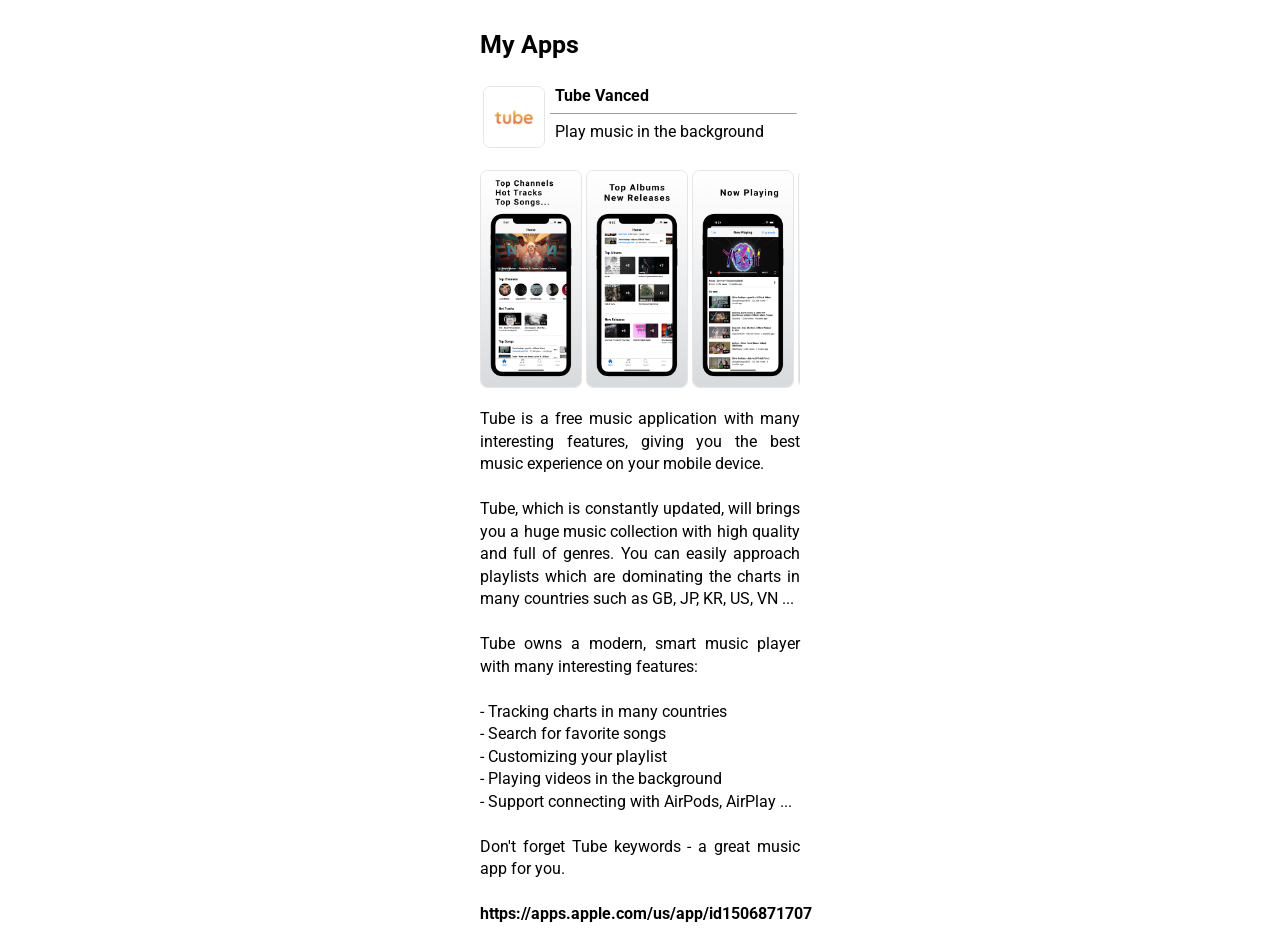
==== index.html @ 9ab32be0 "make it better" ====
<!DOCTYPE html
    PUBLIC "-//W3C//DTD XHTML 1.0 Transitional//EN" "http://www.w3.org/TR/xhtml1/DTD/xhtml1-transitional.dtd">
<html xmlns="http://www.w3.org/1999/xhtml">

<head>
    <meta http-equiv="Content-Type" content="text/html; charset=UTF-8" />
    <meta name="viewport" content="width=320, initial-scale=1.0, maximum-scale=1.0" />
    <title>iamhieudinh | My Apps</title>

    <link rel="preconnect" href="https://fonts.gstatic.com">
    <link href="https://fonts.googleapis.com/css2?family=Roboto:wght@300&display=swap" rel="stylesheet">

    <link rel="stylesheet" href="./style.css">

    <script data-ad-client="ca-pub-9423717699825885" async
        src="https://pagead2.googlesyndication.com/pagead/js/adsbygoogle.js"></script>
</head>

<body>
    <center>
        <div id="navigationController">
            <div id="navigationTitle">My Apps</div>
        </div>

        <table style="width: 320px;">
            <td>
                <img src="./music-hunter/assets/app-icon.png" align="left" width="60" height="60"
                    style="border-radius: 7.5px; border-style: solid; border-width: 1px; border-color:rgba(0, 0, 0, 0.1);" />

                <b style="margin-left: 10px; margin-right: 10px; font-weight: bold;">Tube Vanced</b>
                <hr width="245px" size="1px" align="right" />
                <b style="margin-left: 10px; margin-right: 10px; font-weight: normal;">Play music in the background</b>
            </td>
        </table>

        <br />

        <div style="width: 320px; overflow: auto; white-space: nowrap;">
            <img src="./music-hunter/assets/1.jpg" width="100" height="auto"
                style="border-radius: 7.5px; border-style: solid; border-width: 1px; border-color:rgba(0, 0, 0, 0.1);" />
            <img src="./music-hunter/assets/2.jpg" width="100" height="auto"
                style="border-radius: 7.5px; border-style: solid; border-width: 1px; border-color:rgba(0, 0, 0, 0.1);" />
            <img src="./music-hunter/assets/3.jpg" width="100" height="auto"
                style="border-radius: 7.5px; border-style: solid; border-width: 1px; border-color:rgba(0, 0, 0, 0.1);" />
            <img src="./music-hunter/assets/4.jpg" width="100" height="auto"
                style="border-radius: 7.5px; border-style: solid; border-width: 1px; border-color:rgba(0, 0, 0, 0.1);" />
            <img src="./music-hunter/assets/5.jpg" width="100" height="auto"
                style="border-radius: 7.5px; border-style: solid; border-width: 1px; border-color:rgba(0, 0, 0, 0.1);" />
            <img src="./music-hunter/assets/6.jpg" width="100" height="auto"
                style="border-radius: 7.5px; border-style: solid; border-width: 1px; border-color:rgba(0, 0, 0, 0.1);" />
            <img src="./music-hunter/assets/7.jpg" width="100" height="auto"
                style="border-radius: 7.5px; border-style: solid; border-width: 1px; border-color:rgba(0, 0, 0, 0.1);" />
        </div>

        <p>
            Tube is a free music application with many interesting features, giving you the best music experience on
            your mobile device.<br /><br />

            Tube, which is constantly updated, will brings you a huge music collection with high quality and full of
            genres. You can easily approach playlists which are dominating the charts in many countries such as GB, JP,
            KR, US, VN ...<br /><br />

            Tube owns a modern, smart music player with many interesting features:<br /><br />

            - Tracking charts in many countries<br />
            - Search for favorite songs<br />
            - Customizing your playlist<br />
            - Playing videos in the background<br />
            - Support connecting with AirPods, AirPlay ...<br /><br />

            Don't forget Tube keywords - a great music app for you.<br /><br />

            <a href="https://apps.apple.com/us/app/id1506871707">
                https://apps.apple.com/us/app/id1506871707
            </a>
        </p>
    </center>

</body>

</html>
---- style.css ----
body {
  font-family: 'Roboto', sans-serif;
}

p {
  width: 320px;
  line-height: 22.5px;
  text-align: justify;
  text-justify: inter-word;
}

a {
  width: 320px;
  text-decoration: none;
  font-weight: bold;
  color: #000000;
}

div::-webkit-scrollbar {
  width: 320px;
  height: 0px;
  display: none;
}

#navigationController {
  width: 320px;
  height: 75px;
  display: flex;
  flex-direction: column;
  justify-content: center;
}

#navigationTitle {
  width: 320px;
  font-size: 25px;
  line-height: 22.5px;
  font-weight: bold;
  text-align: justify;
  text-justify: inter-word;
}
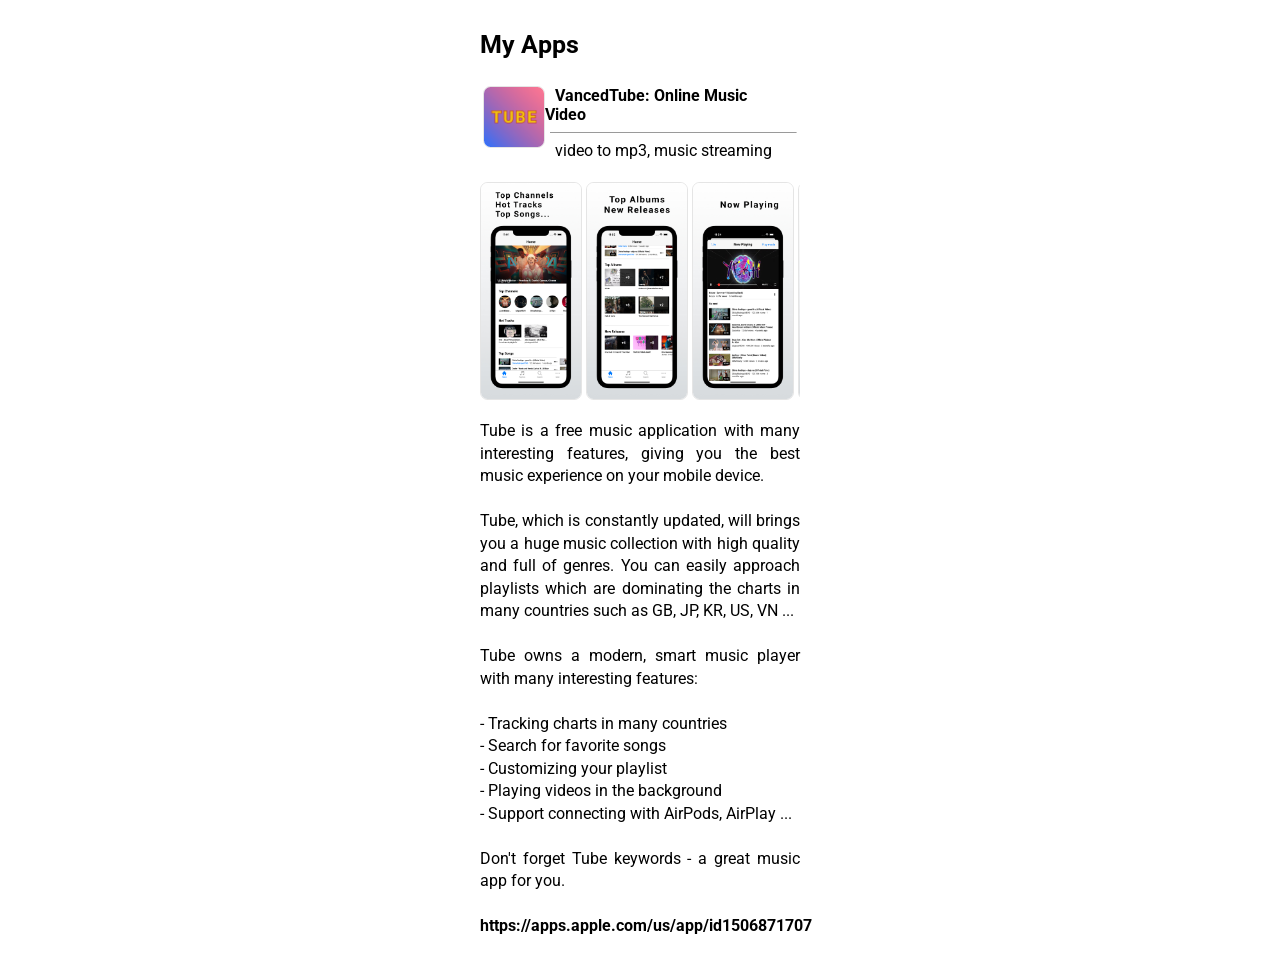
==== commit c8088f8e: "make it better" ====
--- a/index.html
+++ b/index.html
@@ -27,9 +27,9 @@
                 <img src="./music-hunter/assets/app-icon.png" align="left" width="60" height="60"
                     style="border-radius: 7.5px; border-style: solid; border-width: 1px; border-color:rgba(0, 0, 0, 0.1);" />
 
-                <b style="margin-left: 10px; margin-right: 10px; font-weight: bold;">Tube Vanced</b>
+                <b style="margin-left: 10px; margin-right: 10px; font-weight: bold;">VancedTube: Online Music Video</b>
                 <hr width="245px" size="1px" align="right" />
-                <b style="margin-left: 10px; margin-right: 10px; font-weight: normal;">Play music in the background</b>
+                <b style="margin-left: 10px; margin-right: 10px; font-weight: normal;">video to mp3, music streaming</b>
             </td>
         </table>
 
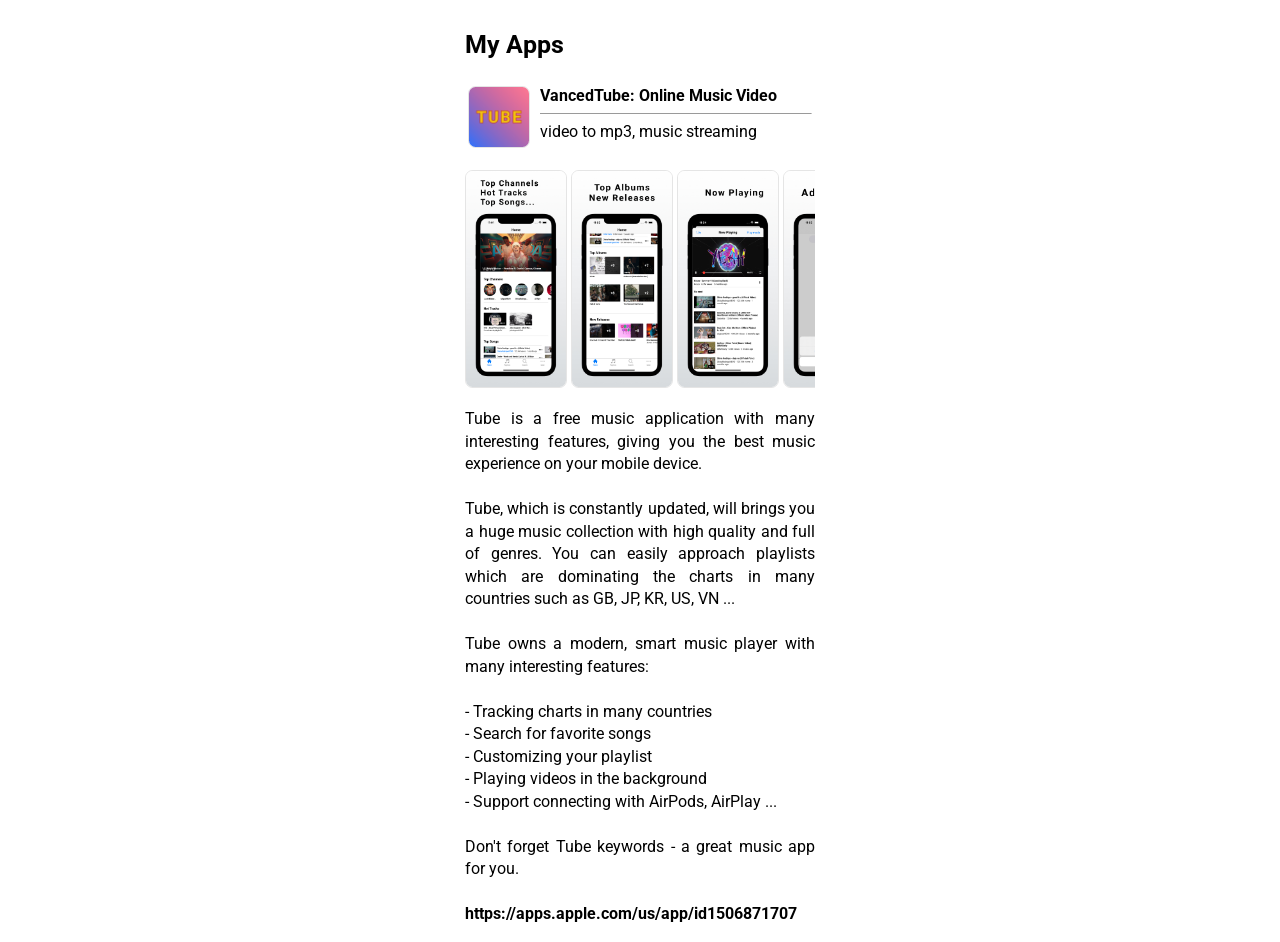
==== commit f75178fe: "make it better" ====
--- a/index.html
+++ b/index.html
@@ -22,20 +22,20 @@
             <div id="navigationTitle">My Apps</div>
         </div>
 
-        <table style="width: 320px;">
+        <table style="width: 350px;">
             <td>
                 <img src="./music-hunter/assets/app-icon.png" align="left" width="60" height="60"
                     style="border-radius: 7.5px; border-style: solid; border-width: 1px; border-color:rgba(0, 0, 0, 0.1);" />
 
                 <b style="margin-left: 10px; margin-right: 10px; font-weight: bold;">VancedTube: Online Music Video</b>
-                <hr width="245px" size="1px" align="right" />
+                <hr width="270px" size="1px" align="right" />
                 <b style="margin-left: 10px; margin-right: 10px; font-weight: normal;">video to mp3, music streaming</b>
             </td>
         </table>
 
         <br />
 
-        <div style="width: 320px; overflow: auto; white-space: nowrap;">
+        <div style="width: 350px; overflow: auto; white-space: nowrap;">
             <img src="./music-hunter/assets/1.jpg" width="100" height="auto"
                 style="border-radius: 7.5px; border-style: solid; border-width: 1px; border-color:rgba(0, 0, 0, 0.1);" />
             <img src="./music-hunter/assets/2.jpg" width="100" height="auto"
--- a/style.css
+++ b/style.css
@@ -3,27 +3,27 @@
 }
 
 p {
-  width: 320px;
+  width: 350px;
   line-height: 22.5px;
   text-align: justify;
   text-justify: inter-word;
 }
 
 a {
-  width: 320px;
+  width: 350px;
   text-decoration: none;
   font-weight: bold;
   color: #000000;
 }
 
 div::-webkit-scrollbar {
-  width: 320px;
+  width: 350px;
   height: 0px;
   display: none;
 }
 
 #navigationController {
-  width: 320px;
+  width: 350px;
   height: 75px;
   display: flex;
   flex-direction: column;
@@ -31,7 +31,7 @@
 }
 
 #navigationTitle {
-  width: 320px;
+  width: 350px;
   font-size: 25px;
   line-height: 22.5px;
   font-weight: bold;
